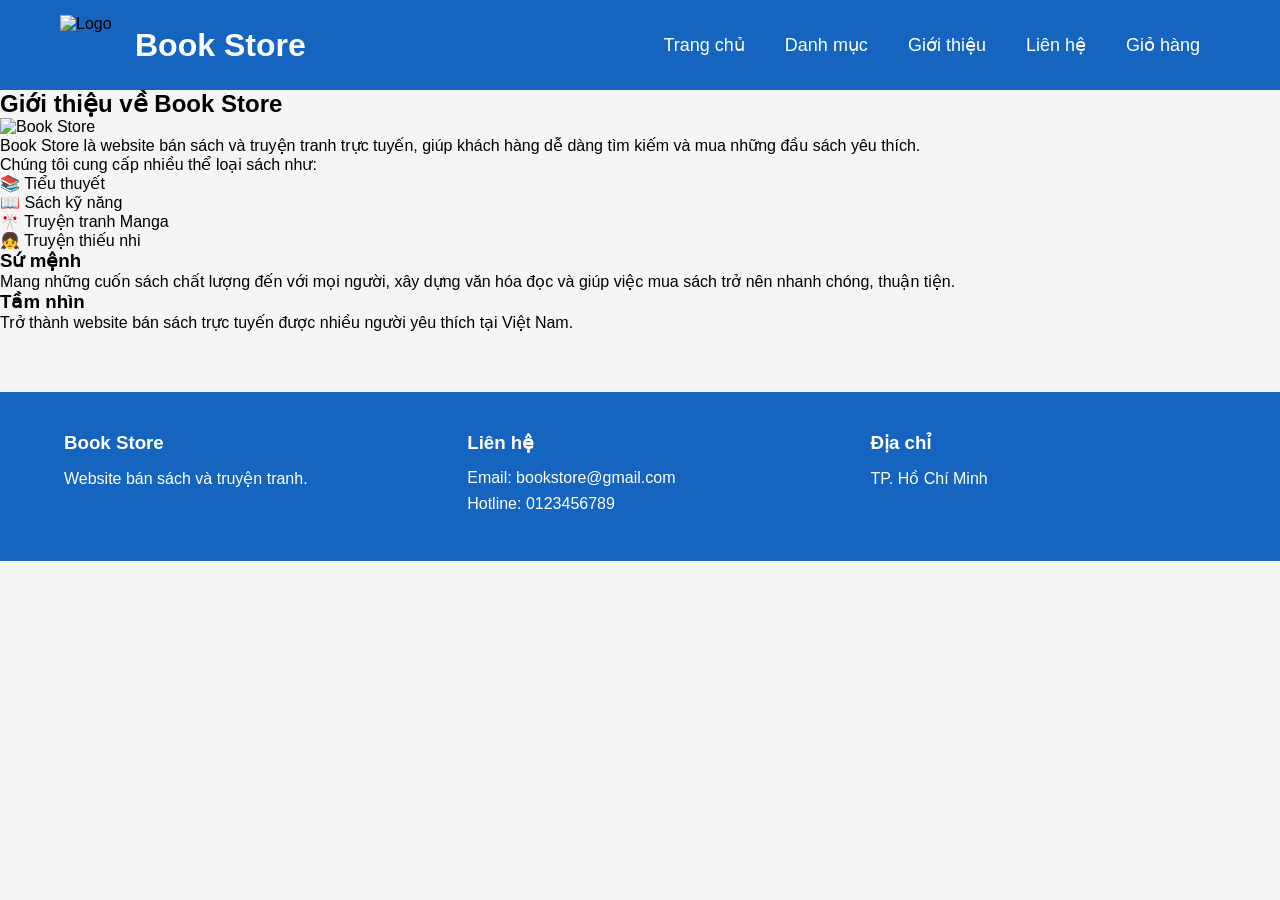
==== about.html @ 061743ea "Create about.html" ====
<!DOCTYPE html>
<html lang="vi">
  <head>
    <meta charset="UTF-8" />
    <meta name="viewport" content="width=device-width, initial-scale=1.0" />
    <title>Giới thiệu - Book Store</title>

    <link rel="stylesheet" href="css/style.css" />
  </head>

  <body>
    <!-- HEADER -->
    <header>
      <div class="logo">
        <img src="images/logo.png" alt="Logo" />
        <h1>Book Store</h1>
      </div>

      <nav>
        <ul>
          <li><a href="index.html">Trang chủ</a></li>
          <li><a href="books.html">Danh mục</a></li>
          <li><a href="about.html" class="active">Giới thiệu</a></li>
          <li><a href="contact.html">Liên hệ</a></li>
          <li><a href="cart.html">Giỏ hàng</a></li>
        </ul>
      </nav>
    </header>

    <!-- GIỚI THIỆU -->
    <section class="about">
      <h2>Giới thiệu về Book Store</h2>
      <img src="images/bookstore.jpg" alt="Book Store" class="about-image" />

      <p>
        Book Store là website bán sách và truyện tranh trực tuyến, giúp khách
        hàng dễ dàng tìm kiếm và mua những đầu sách yêu thích.
      </p>

      <p>Chúng tôi cung cấp nhiều thể loại sách như:</p>

      <ul>
        <li>📚 Tiểu thuyết</li>
        <li>📖 Sách kỹ năng</li>
        <li>🎌 Truyện tranh Manga</li>
        <li>👧 Truyện thiếu nhi</li>
      </ul>

      <h3>Sứ mệnh</h3>

      <p>
        Mang những cuốn sách chất lượng đến với mọi người, xây dựng văn hóa đọc
        và giúp việc mua sách trở nên nhanh chóng, thuận tiện.
      </p>

      <h3>Tầm nhìn</h3>

      <p>
        Trở thành website bán sách trực tuyến được nhiều người yêu thích tại
        Việt Nam.
      </p>
    </section>

    <!-- FOOTER -->
    <footer>
      <div class="footer-container">
        <div class="footer-box">
          <h3>Book Store</h3>

          <p>Website bán sách và truyện tranh.</p>
        </div>

        <div class="footer-box">
          <h3>Liên hệ</h3>
          <p>Email: bookstore@gmail.com</p>
          <p>Hotline: 0123456789</p>
        </div>

        <div class="footer-box">
          <h3>Địa chỉ</h3>
          <p>TP. Hồ Chí Minh</p>
        </div>
      </div>
    </footer>

    <button id="topBtn">↑</button>

    <script src="js/main.js"></script>
  </body>
</html>
---- css/style.css ----
/*==========================
        RESET
===========================*/

* {
  margin: 0;
  padding: 0;
  box-sizing: border-box;
  font-family: Arial, Helvetica, sans-serif;
}

body {
  background: #f5f5f5;
}
/*==========================
        HEADER
===========================*/

header {
  width: 100%;
  height: 90px;
  background: #1565c0;
  display: flex;
  justify-content: space-between;
  align-items: center;
  padding: 0 60px;
}
/*==========================
        LOGO
===========================*/

.logo {
  display: flex;
  align-items: center;
}
.logo img {
  width: 60px;
  height: 60px;
  margin-right: 15px;
}
.logo h1 {
  color: white;
  font-size: 32px;
}
/*==========================
        MENU
===========================*/

nav ul {
  display: flex;
  list-style: none;
}
nav li {
  margin: 0 20px;
}
nav a {
  color: white;
  text-decoration: none;
  font-size: 18px;
  transition: 0.3s;
}
nav a:hover {
  color: #ffd54f;
}
/*==========================
        SEARCH
===========================*/

.search {
  display: flex;
}
.search input {
  width: 220px;
  height: 40px;
  border: none;
  outline: none;
  padding-left: 10px;
  border-radius: 5px 0 0 5px;
}
.search button {
  width: 50px;
  border: none;
  background: #ff9800;
  color: white;
  cursor: pointer;
  border-radius: 0 5px 5px 0;
}
.search button:hover {
  background: #ef6c00;
}
/*==========================
        SLIDER
===========================*/

.slider {
  width: 90%;
  height: 450px;
  margin: 40px auto;
  position: relative;
  overflow: hidden;
  border-radius: 12px;
  box-shadow: 0 5px 15px rgba(0, 0, 0, 0.3);
}
.slides {
  width: 100%;
  height: 100%;
  position: relative;
}
.slide {
  position: absolute;
  width: 100%;
  height: 100%;
  object-fit: cover;
  opacity: 0;
  transition: opacity 0.8s;
}
.slide.active {
  opacity: 1;
}
/*==========================
        BUTTON
===========================*/

.prev,
.next {
  position: absolute;
  top: 50%;
  transform: translateY(-50%);
  width: 50px;
  height: 50px;
  border: none;
  border-radius: 50%;
  background: rgba(0, 0, 0, 0.5);
  color: white;
  font-size: 25px;
  cursor: pointer;
}
.prev {
  left: 20px;
}
.next {
  right: 20px;
}
.prev:hover,
.next:hover {
  background: #1565c0;
}
/*==========================
        CATEGORY
===========================*/

.category {
  width: 90%;
  margin: 60px auto;
}
.category h2 {
  text-align: center;
  margin-bottom: 30px;
  color: #1565c0;
}
.category-list {
  display: flex;
  justify-content: space-between;
  flex-wrap: wrap;
}
.category-item {
  width: 150px;
  background: white;
  text-align: center;
  padding: 20px;
  border-radius: 10px;
  box-shadow: 0 5px 15px rgba(0, 0, 0, 0.2);
  cursor: pointer;
  transition: 0.3s;
  font-size: 40px;
}
.category-item p {
  margin-top: 10px;
  font-size: 18px;
}
.category-item:hover {
  transform: translateY(-8px);
  background: #1565c0;
  color: white;
}
/*==========================
        PRODUCTS
===========================*/

.products {
  width: 90%;
  margin: 70px auto;
}
.products h2 {
  text-align: center;
  color: #1565c0;
  margin-bottom: 35px;
}
.product-list {
  display: flex;
  justify-content: space-between;
  flex-wrap: wrap;
}
.product {
  width: 250px;
  background: white;
  padding: 15px;
  border-radius: 10px;
  box-shadow: 0 5px 15px rgba(0, 0, 0, 0.2);
  text-align: center;
  margin-bottom: 30px;
  transition: 0.3s;
}
.product:hover {
 transform:translateY(-8px);
 box-shadow:0 8px 20px rgba(0,0,0,.2);
}
.product img {
  width: 100%;
  height: 320px;
  object-fit: cover;
}
.product h3 {
  margin: 15px 0;
}
.price {
  color: red;
  font-size: 22px;
  font-weight: bold;
}
.detail-btn {
  width: 100%;
  height: 40px;
  margin-top: 15px;
  background: #1565c0;
  color: white;
  border: none;
  cursor: pointer;
  border-radius: 5px;
}
.detail-btn:hover {
  background: #0d47a1;
}
.cart-btn {
  width: 100%;
  height: 40px;
  margin-top: 10px;
  background: #ff9800;
  color: white;
  border: none;
  cursor: pointer;
  border-radius: 5px;
}
.cart-btn:hover {
  background: #ef6c00;
}
/*==================================
        DETAIL
==================================*/

.detail {
  width: 90%;
  margin: 50px auto;
}
.detail-box {
  display: flex;
  gap: 40px;
  background: white;
  padding: 30px;
  border-radius: 10px;
  box-shadow: 0 5px 15px rgba(0, 0, 0, 0.2);
}
.detail-box img {
  width: 320px;
  height: 450px;
  object-fit: cover;
}
.detail-info {
  flex: 1;
}
.detail-info h2 {
  color: #1565c0;
  margin-bottom: 20px;
}
.detail-info p {
  margin: 15px 0;
  line-height: 1.7;
}
.detail-price {
  color: red;
  font-size: 30px;
  font-weight: bold;
}
.detail-btn {
  margin-top: 20px;
  width: 200px;
  height: 45px;
  border: none;
  background: #ff9800;
  color: white;
  cursor: pointer;
  border-radius: 5px;
}
.detail-btn:hover {
  background: #ef6c00;
}

/*==========================
        CART TABLE
===========================*/

table {
  width: 100%;
  border-collapse: collapse;
  margin-top: 30px;
}
table th,
table td {
  border: 1px solid #ddd;
  padding: 10px;
  text-align: center;
}
table th {
  background: #1565c0;
  color: white;
}
table img {
  border-radius: 5px;
}
table button {
  padding: 5px 10px;
  cursor: pointer;
  border: none;
  border-radius: 5px;
  margin: 2px;
}
table button:hover {
  opacity: 0.8;
}
/*==========================
        ORDER
===========================*/

.order {
  width: 600px;
  margin: 40px auto;
  background: white;
  padding: 30px;
  border-radius: 10px;
  box-shadow: 0 0 10px rgba(0, 0, 0, 0.2);
}
.order h2 {
  text-align: center;
  margin-bottom: 20px;
}
.order label {
  display: block;
  margin-top: 15px;
  font-weight: bold;
}
.order input,
.order textarea,
.order select {
  width: 100%;
  padding: 10px;
  margin-top: 5px;
  border: 1px solid #ccc;
  border-radius: 5px;
}
.order textarea {
  height: 100px;
}
.order button {
  margin-top: 20px;
  width: 100%;
  padding: 12px;
  border: none;
  background: #1565c0;
  color: white;
  cursor: pointer;
  border-radius: 5px;
  font-size: 16px;
}
.order button:hover {
  background: #0d47a1;
}
/*==========================
        FOOTER
===========================*/

footer {
  margin-top: 60px;
  background: #1565c0;
  color: white;
  padding: 40px 0;
}
.footer-container {
  width: 90%;
  margin: auto;
  display: flex;
  justify-content: space-between;
  flex-wrap: wrap;
}
.footer-box {
  width: 30%;
}
.footer-box h3 {
  margin-bottom: 15px;
}
.footer-box p {
  margin: 8px 0;
}
/*==========================
        TOP BUTTON
===========================*/

#topBtn {
  position: fixed;
  bottom: 20px;
  right: 20px;
  width: 45px;
  height: 45px;
  border: none;
  border-radius: 50%;
  background: #ff9800;
  color: white;
  cursor: pointer;
  display: none;
  font-size: 20px;
}
button{
  transition:.3s;
}
button:hover{
  transform:scale(1.05);
}
/*=========================================
            RESPONSIVE
=========================================*/

@media (max-width: 768px) {
  nav ul {
    flex-direction: column;
  }
  .product-list {
    grid-template-columns: 1fr;
  }
  .detail-box {
    flex-direction: column;
  }
  .footer-container {
    flex-direction: column;
  }
  .footer-box {
    width: 100%;
    margin-bottom: 20px;
  }
}
/*=================================
        CHECKOUT
=================================*/

.checkout {
  width: 600px;
  margin: 50px auto;
  background: #fff;
  padding: 30px;
  border-radius: 10px;
  box-shadow: 0 0 10px rgba(0, 0, 0, 0.2);
}
.checkout h2 {
  text-align: center;
  margin-bottom: 20px;
}
.checkout label {
  display: block;
  margin-top: 15px;
  font-weight: bold;
}
.checkout input,
.checkout textarea,
.checkout select {
  width: 100%;
  padding: 10px;
  margin-top: 8px;
  border: 1px solid #ccc;
  border-radius: 5px;
  font-size: 16px;
}
.checkout textarea {
  height: 100px;
  resize: none;
}
.checkout h3 {
  margin-top: 25px;
  color: red;
}
.checkout button {
  width: 100%;
  margin-top: 20px;
  padding: 12px;
  border: none;
  background: #1565c0;
  color: white;
  cursor: pointer;
  border-radius: 5px;
  font-size: 16px;
}
.checkout button:hover {
  background: #0d47a1;
}
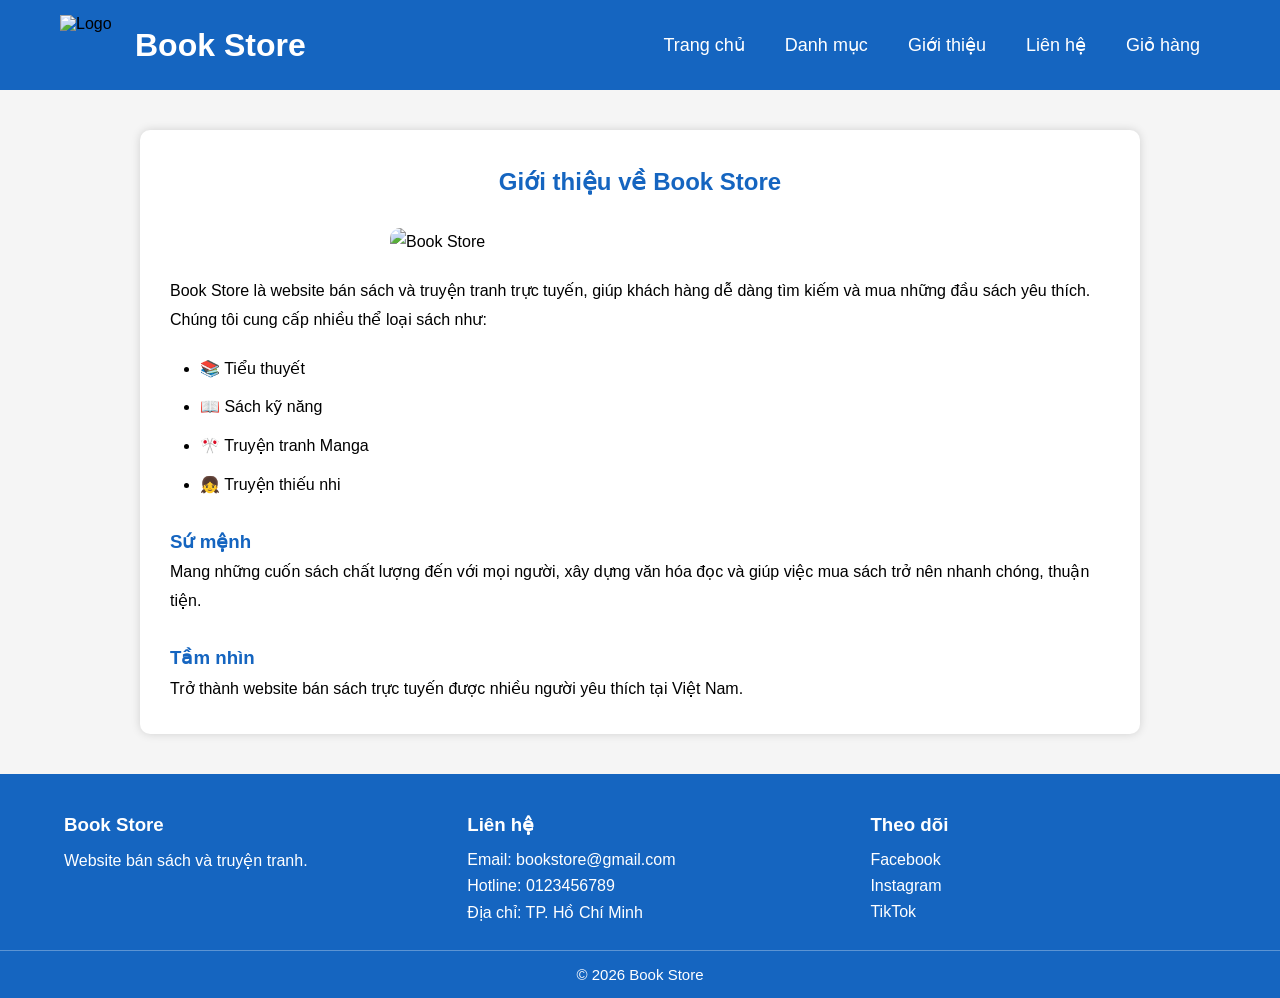
==== commit c484035e: "Update about.html" ====
--- a/about.html
+++ b/about.html
@@ -61,12 +61,12 @@
       </p>
     </section>
 
-    <!-- FOOTER -->
+     <!-- FOOTER -->
+    
     <footer>
       <div class="footer-container">
         <div class="footer-box">
           <h3>Book Store</h3>
-
           <p>Website bán sách và truyện tranh.</p>
         </div>
 
@@ -74,12 +74,18 @@
           <h3>Liên hệ</h3>
           <p>Email: bookstore@gmail.com</p>
           <p>Hotline: 0123456789</p>
+          <p>Địa chỉ: TP. Hồ Chí Minh</p>
         </div>
 
         <div class="footer-box">
-          <h3>Địa chỉ</h3>
-          <p>TP. Hồ Chí Minh</p>
+          <h3>Theo dõi</h3>
+          <p>Facebook</p>
+          <p>Instagram</p>
+          <p>TikTok</p>
         </div>
+      </div>
+      <div class="footer-bottom">
+        <p>© 2026 Book Store</p>
       </div>
     </footer>
 
--- a/css/style.css
+++ b/css/style.css
@@ -389,10 +389,9 @@
 ===========================*/
 
 footer {
-  margin-top: 60px;
-  background: #1565c0;
-  color: white;
-  padding: 40px 0;
+  background: #1565c0;
+  color: white;
+  margin-top: 40px;
 }
 .footer-container {
   width: 90%;
@@ -400,6 +399,7 @@
   display: flex;
   justify-content: space-between;
   flex-wrap: wrap;
+  padding: 40px 0 20px;
 }
 .footer-box {
   width: 30%;
@@ -409,6 +409,17 @@
 }
 .footer-box p {
   margin: 8px 0;
+}
+/* Đường kẻ ngăn cách */
+
+.footer-bottom {
+  border-top: 1px solid rgba(255, 255, 255, 0.3);
+  text-align: center;
+  padding: 15px 0;
+}
+.footer-bottom p {
+  margin: 0;
+  font-size: 15px;
 }
 /*==========================
         TOP BUTTON
@@ -509,3 +520,39 @@
 .checkout button:hover {
   background: #0d47a1;
 }
+/*==================================
+            ABOUT
+==================================*/
+
+.about {
+  width: 90%;
+  max-width: 1000px;
+  margin: 40px auto;
+  background: white;
+  padding: 30px;
+  border-radius: 10px;
+  box-shadow: 0 0 10px rgba(0, 0, 0, 0.15);
+  line-height: 1.8;
+}
+.about h2 {
+  text-align: center;
+  color: #1565c0;
+  margin-bottom: 25px;
+}
+.about h3 {
+  margin-top: 25px;
+  color: #1565c0;
+}
+.about-image {
+  width: 100%;
+  max-width: 500px;
+  display: block;
+  margin: 20px auto;
+  border-radius: 10px;
+}
+.about ul {
+  margin: 20px 0 20px 30px;
+}
+.about li {
+  margin-bottom: 10px;
+}
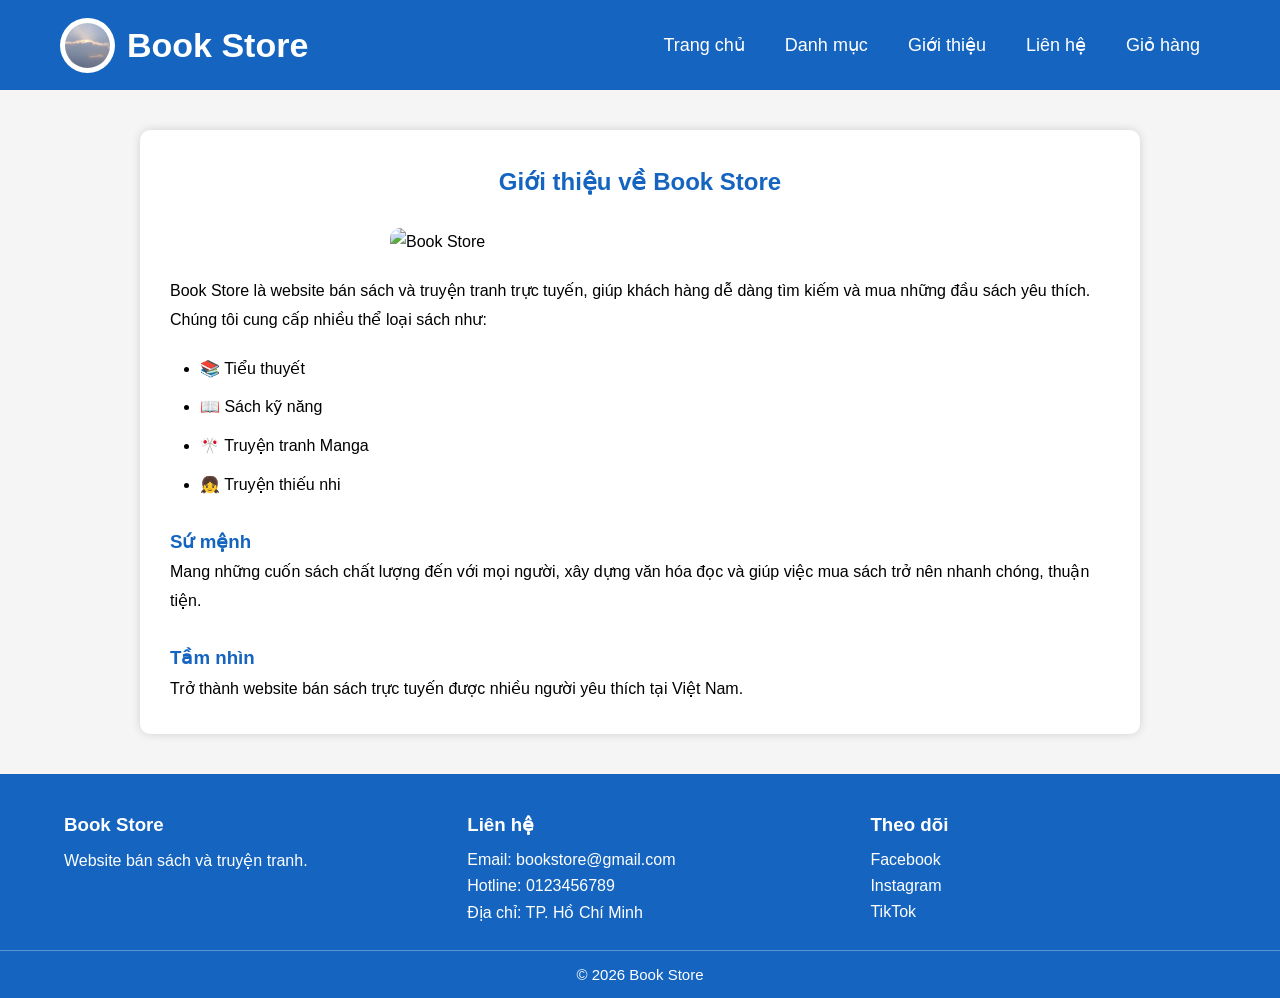
==== commit b9fd122f: "Update about.html" ====
--- a/about.html
+++ b/about.html
@@ -12,7 +12,7 @@
     <!-- HEADER -->
     <header>
       <div class="logo">
-        <img src="images/logo.png" alt="Logo" />
+        <img src="images/logo.jpg" alt="Logo" />
         <h1>Book Store</h1>
       </div>
 
--- a/css/style.css
+++ b/css/style.css
@@ -29,18 +29,22 @@
         LOGO
 ===========================*/
 
-.logo {
-  display: flex;
-  align-items: center;
-}
-.logo img {
-  width: 60px;
-  height: 60px;
-  margin-right: 15px;
-}
-.logo h1 {
-  color: white;
-  font-size: 32px;
+.logo{
+    display:flex;
+    align-items:center;
+    gap:12px;
+}
+.logo img{
+    width:55px;
+    height:55px;
+    border-radius:50%;
+    background:white;
+    padding:5px;
+}
+.logo h1{
+    color:white;
+    font-size:34px;
+    margin:0;
 }
 /*==========================
         MENU
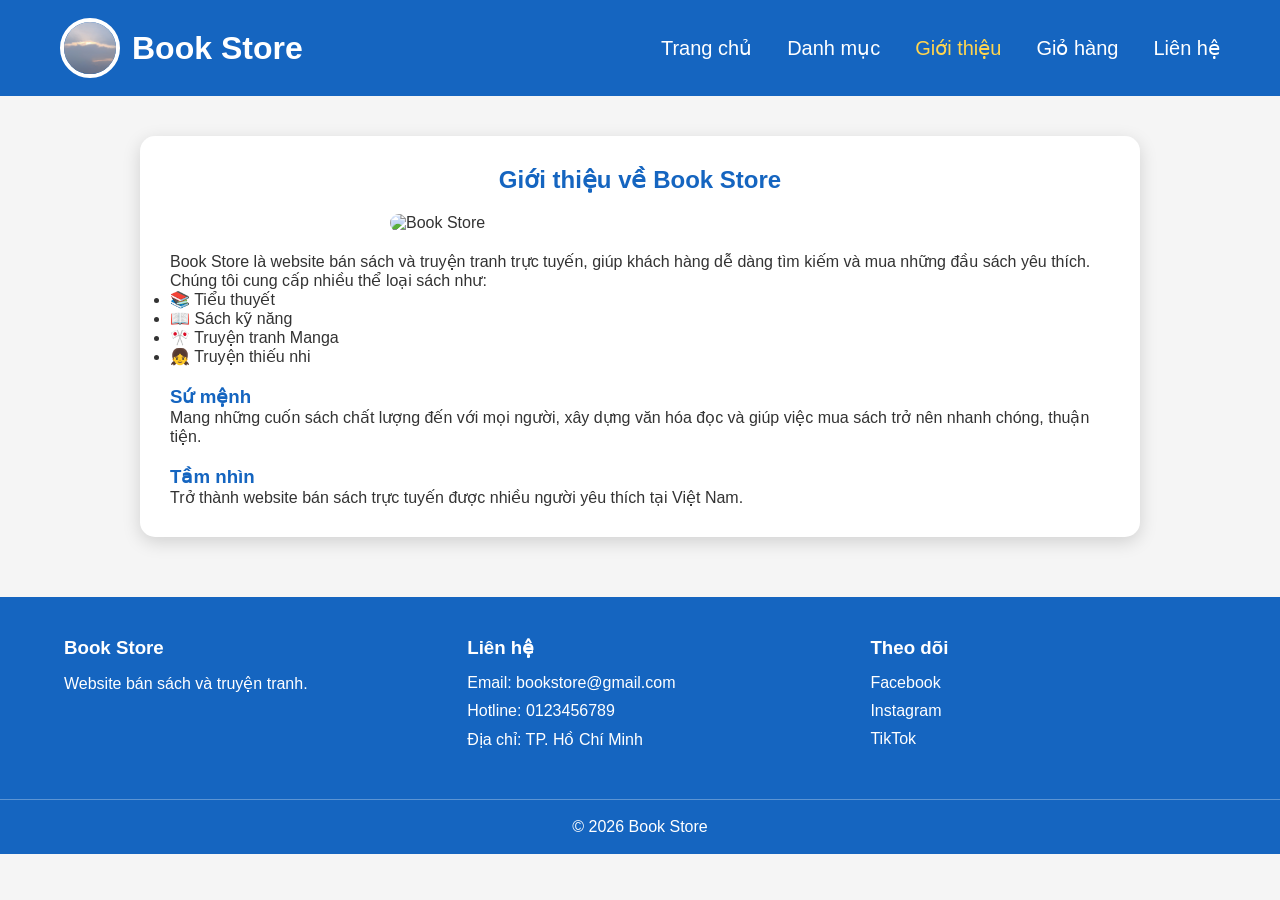
==== commit b8ebc34f: "Update about.html" ====
--- a/about.html
+++ b/about.html
@@ -21,8 +21,8 @@
           <li><a href="index.html">Trang chủ</a></li>
           <li><a href="books.html">Danh mục</a></li>
           <li><a href="about.html" class="active">Giới thiệu</a></li>
+          <li><a href="cart.html">Giỏ hàng</a></li>
           <li><a href="contact.html">Liên hệ</a></li>
-          <li><a href="cart.html">Giỏ hàng</a></li>
         </ul>
       </nav>
     </header>
--- a/css/style.css
+++ b/css/style.css
@@ -1,562 +1,452 @@
 /*==========================
         RESET
-===========================*/
-
-* {
-  margin: 0;
-  padding: 0;
-  box-sizing: border-box;
-  font-family: Arial, Helvetica, sans-serif;
-}
-
-body {
-  background: #f5f5f5;
+==========================*/
+
+*{
+    margin:0;
+    padding:0;
+    box-sizing:border-box;
+    font-family:Arial, Helvetica, sans-serif;
+}
+body{
+    background:#f5f5f5;
+    color:#333;
 }
 /*==========================
         HEADER
-===========================*/
-
-header {
-  width: 100%;
-  height: 90px;
-  background: #1565c0;
-  display: flex;
-  justify-content: space-between;
-  align-items: center;
-  padding: 0 60px;
-}
-/*==========================
-        LOGO
-===========================*/
-
+==========================*/
+
+header{
+    width:100%;
+    background:#1565c0;
+    display:flex;
+    justify-content:space-between;
+    align-items:center;
+    padding:18px 60px;
+    position:sticky;
+    top:0;
+    z-index:1000;
+}
 .logo{
     display:flex;
     align-items:center;
     gap:12px;
 }
 .logo img{
-    width:55px;
-    height:55px;
+    width:60px;
+    height:60px;
     border-radius:50%;
-    background:white;
-    padding:5px;
+    border:4px solid white;
+    object-fit:cover;
 }
 .logo h1{
     color:white;
+    font-size:32px;
+}
+nav ul{
+    display:flex;
+    list-style:none;
+}
+nav li{
+    margin-left:35px;
+}
+nav a{
+    color:white;
+    text-decoration:none;
+    font-size:20px;
+    transition:.3s;
+}
+nav a:hover,
+nav a.active{
+    color:#ffd54f;
+}
+/*==========================
+        PAGE TITLE
+==========================*/
+
+.page-title{
+    text-align:center;
+    padding:50px 0 30px;
+}
+.page-title h2{
+    font-size:42px;
+    color:#1565c0;
+    margin-bottom:10px;
+}
+.page-title p{
+    font-size:20px;
+    color:#666;
+}
+/*==========================
+      SEARCH + FILTER
+==========================*/
+
+.book-tools{
+    width:90%;
+    margin:auto;
+    margin-bottom:50px;
+}
+.book-search{
+    display:flex;
+    justify-content:center;
+    align-items:center;
+    gap:15px;
+    margin-bottom:30px;
+}
+.book-search input{
+    width:450px;
+    height:50px;
+    border:2px solid #1565c0;
+    border-radius:30px;
+    padding:0 20px;
+    outline:none;
+    font-size:16px;
+}
+.book-search button{
+    height:50px;
+    padding:0 30px;
+    border:none;
+    border-radius:30px;
+    background:#1565c0;
+    color:white;
+    cursor:pointer;
+    font-size:16px;
+    transition:.3s;
+}
+.book-search button:hover{
+    background:#0d47a1;
+}
+.filter-buttons{
+    display:flex;
+    justify-content:center;
+    align-items:center;
+    gap:18px;
+    flex-wrap:wrap;
+}
+.filter-buttons button{
+    padding:12px 28px;
+    border:2px solid #1565c0;
+    border-radius:30px;
+    background:white;
+    color:#1565c0;
+    font-weight:bold;
+    cursor:pointer;
+    transition:.3s;
+    font-size:16px;
+}
+.filter-buttons button:hover{
+    background:#1565c0;
+    color:white;
+    transform:translateY(-3px);
+}
+/*==========================
+        PRODUCTS
+==========================*/
+
+.products{
+    width:90%;
+    max-width:1300px;
+    margin:40px auto;
+}
+.product-list{
+    display:grid;
+    grid-template-columns:repeat(4,1fr);
+    gap:30px;
+}
+.product{
+    background:white;
+    border-radius:15px;
+    overflow:hidden;
+    box-shadow:0 5px 18px rgba(0,0,0,.15);
+    transition:.3s;
+    text-align:center;
+    padding:18px;
+}
+.product:hover{
+    transform:translateY(-8px);
+    box-shadow:0 10px 25px rgba(0,0,0,.2);
+}
+.product img{
+    width:100%;
+    height:320px;
+    object-fit:cover;
+    border-radius:10px;
+}
+.product h3{
+    margin:15px 0 10px;
+    color:#1565c0;
+    font-size:26px;
+}
+.product p{
+    margin:8px 0;
+    font-size:18px;
+}
+.price{
+    color:red;
+    font-size:32px;
+    font-weight:bold;
+    margin:15px 0;
+}
+.detail-btn,
+.cart-btn{
+    width:100%;
+    height:45px;
+    border:none;
+    border-radius:8px;
+    cursor:pointer;
+    color:white;
+    font-size:16px;
+    margin-top:12px;
+    transition:.3s;
+}
+.detail-btn{
+    background:#1565c0;
+}
+.detail-btn:hover{
+    background:#0d47a1;
+}
+.cart-btn{
+    background:#ff9800;
+}
+.cart-btn:hover{
+    background:#ef6c00;
+}
+/*==========================
+        DETAIL
+==========================*/
+
+.detail{
+    width:90%;
+    margin:50px auto;
+}
+.detail-box{
+    display:flex;
+    gap:40px;
+    background:white;
+    padding:30px;
+    border-radius:15px;
+    box-shadow:0 5px 18px rgba(0,0,0,.15);
+}
+.detail-box img{
+    width:320px;
+    border-radius:10px;
+}
+.detail-info{
+    flex:1;
+}
+.detail-info h2{
+    color:#1565c0;
+    margin-bottom:20px;
+}
+.detail-info p{
+    margin:12px 0;
+    line-height:1.8;
+}
+.detail-price{
+    color:red;
     font-size:34px;
-    margin:0;
-}
-/*==========================
-        MENU
-===========================*/
-
-nav ul {
-  display: flex;
-  list-style: none;
-}
-nav li {
-  margin: 0 20px;
-}
-nav a {
-  color: white;
-  text-decoration: none;
-  font-size: 18px;
-  transition: 0.3s;
-}
-nav a:hover {
-  color: #ffd54f;
-}
-/*==========================
-        SEARCH
-===========================*/
-
-.search {
-  display: flex;
-}
-.search input {
-  width: 220px;
-  height: 40px;
-  border: none;
-  outline: none;
-  padding-left: 10px;
-  border-radius: 5px 0 0 5px;
-}
-.search button {
-  width: 50px;
-  border: none;
-  background: #ff9800;
-  color: white;
-  cursor: pointer;
-  border-radius: 0 5px 5px 0;
-}
-.search button:hover {
-  background: #ef6c00;
-}
-/*==========================
-        SLIDER
-===========================*/
-
-.slider {
-  width: 90%;
-  height: 450px;
-  margin: 40px auto;
-  position: relative;
-  overflow: hidden;
-  border-radius: 12px;
-  box-shadow: 0 5px 15px rgba(0, 0, 0, 0.3);
-}
-.slides {
-  width: 100%;
-  height: 100%;
-  position: relative;
-}
-.slide {
-  position: absolute;
-  width: 100%;
-  height: 100%;
-  object-fit: cover;
-  opacity: 0;
-  transition: opacity 0.8s;
-}
-.slide.active {
-  opacity: 1;
-}
-/*==========================
-        BUTTON
-===========================*/
-
-.prev,
-.next {
-  position: absolute;
-  top: 50%;
-  transform: translateY(-50%);
-  width: 50px;
-  height: 50px;
-  border: none;
-  border-radius: 50%;
-  background: rgba(0, 0, 0, 0.5);
-  color: white;
-  font-size: 25px;
-  cursor: pointer;
-}
-.prev {
-  left: 20px;
-}
-.next {
-  right: 20px;
-}
-.prev:hover,
-.next:hover {
-  background: #1565c0;
-}
-/*==========================
-        CATEGORY
-===========================*/
-
-.category {
-  width: 90%;
-  margin: 60px auto;
-}
-.category h2 {
-  text-align: center;
-  margin-bottom: 30px;
-  color: #1565c0;
-}
-.category-list {
-  display: flex;
-  justify-content: space-between;
-  flex-wrap: wrap;
-}
-.category-item {
-  width: 150px;
-  background: white;
-  text-align: center;
-  padding: 20px;
-  border-radius: 10px;
-  box-shadow: 0 5px 15px rgba(0, 0, 0, 0.2);
-  cursor: pointer;
-  transition: 0.3s;
-  font-size: 40px;
-}
-.category-item p {
-  margin-top: 10px;
-  font-size: 18px;
-}
-.category-item:hover {
-  transform: translateY(-8px);
-  background: #1565c0;
-  color: white;
-}
-/*==========================
-        PRODUCTS
-===========================*/
-
-.products {
-  width: 90%;
-  margin: 70px auto;
-}
-.products h2 {
-  text-align: center;
-  color: #1565c0;
-  margin-bottom: 35px;
-}
-.product-list {
-  display: flex;
-  justify-content: space-between;
-  flex-wrap: wrap;
-}
-.product {
-  width: 250px;
-  background: white;
-  padding: 15px;
-  border-radius: 10px;
-  box-shadow: 0 5px 15px rgba(0, 0, 0, 0.2);
-  text-align: center;
-  margin-bottom: 30px;
-  transition: 0.3s;
-}
-.product:hover {
- transform:translateY(-8px);
- box-shadow:0 8px 20px rgba(0,0,0,.2);
-}
-.product img {
-  width: 100%;
-  height: 320px;
-  object-fit: cover;
-}
-.product h3 {
-  margin: 15px 0;
-}
-.price {
-  color: red;
-  font-size: 22px;
-  font-weight: bold;
-}
-.detail-btn {
-  width: 100%;
-  height: 40px;
-  margin-top: 15px;
-  background: #1565c0;
-  color: white;
-  border: none;
-  cursor: pointer;
-  border-radius: 5px;
-}
-.detail-btn:hover {
-  background: #0d47a1;
-}
-.cart-btn {
-  width: 100%;
-  height: 40px;
-  margin-top: 10px;
-  background: #ff9800;
-  color: white;
-  border: none;
-  cursor: pointer;
-  border-radius: 5px;
-}
-.cart-btn:hover {
-  background: #ef6c00;
-}
-/*==================================
-        DETAIL
-==================================*/
-
-.detail {
-  width: 90%;
-  margin: 50px auto;
-}
-.detail-box {
-  display: flex;
-  gap: 40px;
-  background: white;
-  padding: 30px;
-  border-radius: 10px;
-  box-shadow: 0 5px 15px rgba(0, 0, 0, 0.2);
-}
-.detail-box img {
-  width: 320px;
-  height: 450px;
-  object-fit: cover;
-}
-.detail-info {
-  flex: 1;
-}
-.detail-info h2 {
-  color: #1565c0;
-  margin-bottom: 20px;
-}
-.detail-info p {
-  margin: 15px 0;
-  line-height: 1.7;
-}
-.detail-price {
-  color: red;
-  font-size: 30px;
-  font-weight: bold;
-}
-.detail-btn {
-  margin-top: 20px;
-  width: 200px;
-  height: 45px;
-  border: none;
-  background: #ff9800;
-  color: white;
-  cursor: pointer;
-  border-radius: 5px;
-}
-.detail-btn:hover {
-  background: #ef6c00;
-}
-
-/*==========================
-        CART TABLE
-===========================*/
-
-table {
-  width: 100%;
-  border-collapse: collapse;
-  margin-top: 30px;
-}
-table th,
-table td {
-  border: 1px solid #ddd;
-  padding: 10px;
-  text-align: center;
-}
-table th {
-  background: #1565c0;
-  color: white;
-}
-table img {
-  border-radius: 5px;
-}
-table button {
-  padding: 5px 10px;
-  cursor: pointer;
-  border: none;
-  border-radius: 5px;
-  margin: 2px;
-}
-table button:hover {
-  opacity: 0.8;
-}
-/*==========================
-        ORDER
-===========================*/
-
-.order {
-  width: 600px;
-  margin: 40px auto;
-  background: white;
-  padding: 30px;
-  border-radius: 10px;
-  box-shadow: 0 0 10px rgba(0, 0, 0, 0.2);
-}
-.order h2 {
-  text-align: center;
-  margin-bottom: 20px;
-}
-.order label {
-  display: block;
-  margin-top: 15px;
-  font-weight: bold;
-}
+    font-weight:bold;
+}
+/*==========================
+        CART
+==========================*/
+
+table{
+    width:100%;
+    border-collapse:collapse;
+    background:white;
+}
+table th{
+    background:#1565c0;
+    color:white;
+    padding:15px;
+}
+table td{
+    border:1px solid #ddd;
+    text-align:center;
+    padding:10px;
+}
+table img{
+    width:70px;
+}
+table button{
+    padding:6px 12px;
+    border:none;
+    border-radius:5px;
+    cursor:pointer;
+}
+/*==========================
+     CHECKOUT + ORDER
+==========================*/
+
+.checkout,
+.order{
+    width:600px;
+    background:white;
+    margin:40px auto;
+    padding:30px;
+    border-radius:15px;
+    box-shadow:0 5px 18px rgba(0,0,0,.15);
+}
+.checkout h2,
+.order h2{
+    text-align:center;
+    color:#1565c0;
+    margin-bottom:20px;
+}
+.checkout input,
+.checkout textarea,
+.checkout select,
 .order input,
 .order textarea,
-.order select {
-  width: 100%;
-  padding: 10px;
-  margin-top: 5px;
-  border: 1px solid #ccc;
-  border-radius: 5px;
-}
-.order textarea {
-  height: 100px;
-}
-.order button {
-  margin-top: 20px;
-  width: 100%;
-  padding: 12px;
-  border: none;
-  background: #1565c0;
-  color: white;
-  cursor: pointer;
-  border-radius: 5px;
-  font-size: 16px;
-}
-.order button:hover {
-  background: #0d47a1;
+.order select{
+    width:100%;
+    padding:12px;
+    margin-top:10px;
+    margin-bottom:15px;
+    border:1px solid #ccc;
+    border-radius:8px;
+}
+.checkout button,
+.order button{
+    width:100%;
+    padding:12px;
+    border:none;
+    border-radius:8px;
+    background:#1565c0;
+    color:white;
+    cursor:pointer;
+}
+.checkout button:hover,
+.order button:hover{
+    background:#0d47a1;
+}
+/*==========================
+        ABOUT
+==========================*/
+
+.about{
+    width:90%;
+    max-width:1000px;
+    background:white;
+    margin:40px auto;
+    padding:30px;
+    border-radius:15px;
+    box-shadow:0 5px 18px rgba(0,0,0,.15);
+}
+.about h2{
+    text-align:center;
+    color:#1565c0;
+    margin-bottom:20px;
+}
+.about h3{
+    margin-top:20px;
+    color:#1565c0;
+}
+.about-image{
+    display:block;
+    width:100%;
+    max-width:500px;
+    margin:20px auto;
+    border-radius:10px;
 }
 /*==========================
         FOOTER
-===========================*/
-
-footer {
-  background: #1565c0;
-  color: white;
-  margin-top: 40px;
-}
-.footer-container {
-  width: 90%;
-  margin: auto;
-  display: flex;
-  justify-content: space-between;
-  flex-wrap: wrap;
-  padding: 40px 0 20px;
-}
-.footer-box {
-  width: 30%;
-}
-.footer-box h3 {
-  margin-bottom: 15px;
-}
-.footer-box p {
-  margin: 8px 0;
-}
-/* Đường kẻ ngăn cách */
-
-.footer-bottom {
-  border-top: 1px solid rgba(255, 255, 255, 0.3);
-  text-align: center;
-  padding: 15px 0;
-}
-.footer-bottom p {
-  margin: 0;
-  font-size: 15px;
-}
-/*==========================
-        TOP BUTTON
-===========================*/
-
-#topBtn {
-  position: fixed;
-  bottom: 20px;
-  right: 20px;
-  width: 45px;
-  height: 45px;
-  border: none;
-  border-radius: 50%;
-  background: #ff9800;
-  color: white;
-  cursor: pointer;
-  display: none;
-  font-size: 20px;
+==========================*/
+
+footer{
+    background:#1565c0;
+    color:white;
+    margin-top:60px;
+}
+.footer-container{
+    width:90%;
+    margin:auto;
+    display:flex;
+    justify-content:space-between;
+    padding:40px 0;
+}
+.footer-box{
+    width:30%;
+}
+.footer-box h3{
+    margin-bottom:15px;
+}
+.footer-box p{
+    margin:10px 0;
+}
+.footer-bottom{
+    border-top:1px solid rgba(255,255,255,.3);
+    text-align:center;
+    padding:18px;
+}
+/*==========================
+      BACK TO TOP
+==========================*/
+
+#topBtn{
+    position:fixed;
+    bottom:25px;
+    right:25px;
+    width:50px;
+    height:50px;
+    border:none;
+    border-radius:50%;
+    background:#ff9800;
+    color:white;
+    font-size:20px;
+    cursor:pointer;
+    display:none;
 }
 button{
-  transition:.3s;
+    transition:.3s;
 }
 button:hover{
-  transform:scale(1.05);
-}
-/*=========================================
-            RESPONSIVE
-=========================================*/
-
-@media (max-width: 768px) {
-  nav ul {
-    flex-direction: column;
-  }
-  .product-list {
-    grid-template-columns: 1fr;
-  }
-  .detail-box {
-    flex-direction: column;
-  }
-  .footer-container {
-    flex-direction: column;
-  }
-  .footer-box {
-    width: 100%;
-    margin-bottom: 20px;
-  }
-}
-/*=================================
-        CHECKOUT
-=================================*/
-
-.checkout {
-  width: 600px;
-  margin: 50px auto;
-  background: #fff;
-  padding: 30px;
-  border-radius: 10px;
-  box-shadow: 0 0 10px rgba(0, 0, 0, 0.2);
-}
-.checkout h2 {
-  text-align: center;
-  margin-bottom: 20px;
-}
-.checkout label {
-  display: block;
-  margin-top: 15px;
-  font-weight: bold;
-}
-.checkout input,
-.checkout textarea,
-.checkout select {
-  width: 100%;
-  padding: 10px;
-  margin-top: 8px;
-  border: 1px solid #ccc;
-  border-radius: 5px;
-  font-size: 16px;
-}
-.checkout textarea {
-  height: 100px;
-  resize: none;
-}
-.checkout h3 {
-  margin-top: 25px;
-  color: red;
-}
-.checkout button {
-  width: 100%;
-  margin-top: 20px;
-  padding: 12px;
-  border: none;
-  background: #1565c0;
-  color: white;
-  cursor: pointer;
-  border-radius: 5px;
-  font-size: 16px;
-}
-.checkout button:hover {
-  background: #0d47a1;
-}
-/*==================================
-            ABOUT
-==================================*/
-
-.about {
-  width: 90%;
-  max-width: 1000px;
-  margin: 40px auto;
-  background: white;
-  padding: 30px;
-  border-radius: 10px;
-  box-shadow: 0 0 10px rgba(0, 0, 0, 0.15);
-  line-height: 1.8;
-}
-.about h2 {
-  text-align: center;
-  color: #1565c0;
-  margin-bottom: 25px;
-}
-.about h3 {
-  margin-top: 25px;
-  color: #1565c0;
-}
-.about-image {
-  width: 100%;
-  max-width: 500px;
-  display: block;
-  margin: 20px auto;
-  border-radius: 10px;
-}
-.about ul {
-  margin: 20px 0 20px 30px;
-}
-.about li {
-  margin-bottom: 10px;
-}
+    transform:scale(1.05);
+}
+/*==========================
+      RESPONSIVE
+==========================*/
+
+@media(max-width:992px){
+        
+.product-list{
+    grid-template-columns:repeat(2,1fr);
+}
+.detail-box{
+    flex-direction:column;
+}
+.footer-container{
+    flex-direction:column;
+}
+.footer-box{
+    width:100%;
+    margin-bottom:20px;
+}
+}
+
+@media(max-width:768px){
+
+header{
+    flex-direction:column;
+}
+nav ul{
+    flex-direction:column;
+    align-items:center;
+    margin-top:15px;
+}
+.book-search{
+    flex-direction:column;
+}
+.book-search input{
+    width:100%;
+}
+.product-list{
+    grid-template-columns:1fr;
+}
+.checkout,
+.order{
+    width:90%;
+}
+
+}
